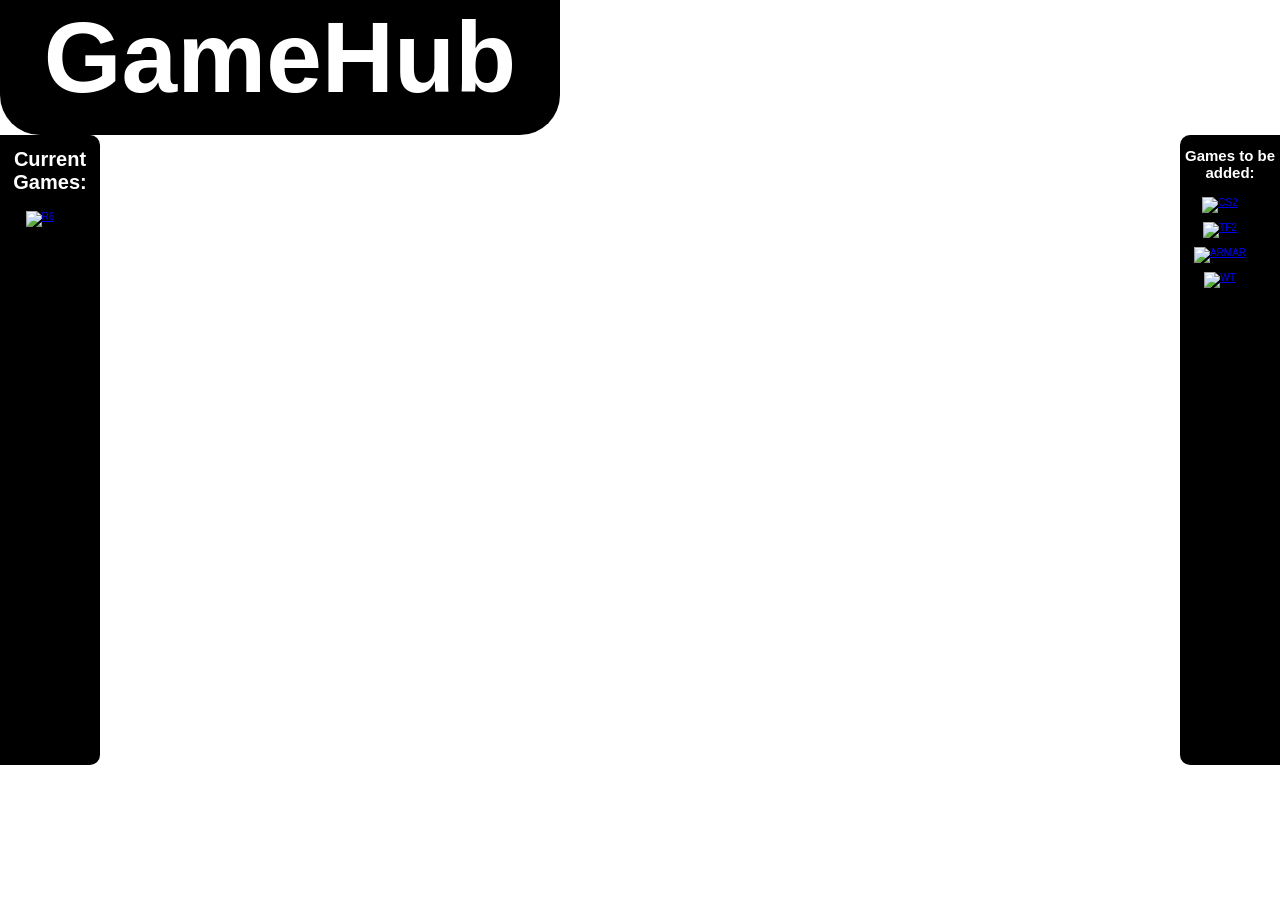
==== 2026-Első Félév/Mainpage/index.html @ e4630d10 "10.12" ====
<!DOCTYPE html>
<html lang="en">
<head>
    <meta charset="UTF-8">
    <meta name="viewport" content="width=device-width, initial-scale=1.0">
    <title>GameHub</title>
    <link rel="stylesheet" href="style.css">
    <script src="script.js"></script>
</head>
<body>
    <div class="TopFiller">
        <div class="TopDiv">
            <h1 class="TopBar">GameHub</h1>
        </div>
    </div>

    <div class="CGamesL">
        <h1>Current Games:</h1>
            <div class="R6IMG">
                <a href="/2026-Első Félév/RainbowSix/rainbow6.html" target="_blank"><img src="https://cdn.freebiesupply.com/logos/thumbs/2x/rainbow-six-siege-logo-logo.png" alt="R6"  class="R6IMG"></a>
            </div>
    </div>

    <div class="CGamesR">
        <h2>Games to be added:</h2>
            <div class="CS2IMG">
                <a href="https://en.wikipedia.org/wiki/Counter-Strike_2" target="_blank"><img src="https://wiki-en.ckras.com/wiki/images/a/a5/Cs2-icon.jpg" alt="CS2" class="CS2IMG"></a>
            </div>
            <div class="TF2IMG">
                <a href="https://en.wikipedia.org/wiki/Team_Fortress_2" target="_blank"><img src="https://cdn2.steamgriddb.com/icon/581842d839492d968934fc66418c240f.ico" alt="TF2" class="TF2IMG"></a>
            </div>
            <div class="ARMARIMG">
                <a href="https://en.wikipedia.org/wiki/Arma_Reforger" target="_blank"><img src="https://cdn.displate.com/artwork/1200x857/2024-12-18/218f943c-666d-4249-8c70-05d62a1d0b9d.jpg" alt="ARMAR" class="ARMARIMG"></a>
            </div>
            <div class="WTIMG">
                <a href="https://en.wikipedia.org/wiki/War_Thunder" target="_blank"><img src="https://encrypted-tbn0.gstatic.com/images?q=tbn:ANd9GcSi1lF9thZ4xRBka0Cfab4VmDP2KXMrVlqye8tJFunMe_U1tz6VFHULJE0&s=10" alt="WT" class="WTIMG"></a>
            </div>
    </div>
</body>
</html>
---- 2026-Első Félév/Mainpage/style.css ----
body {
    place-items: center;
    font-family: Arial, Helvetica, sans-serif;
    background-image: url(https://images.fastcompany.com/image/upload/f_webp,q_auto,c_fit/fc/3034115-poster-p-1-the-monkey-selfie-question.jpg);
    background-size: cover;
    color: white;
    margin: 0%;
    height: 100%;
}

.TopFiller {
    width: 100%;
    place-items: center;
}

.TopDiv {
    background-color: black;
    border: 20px solid black;
    border-bottom-left-radius: 40px;
    border-bottom-right-radius: 40px;
    border-top: 50px;
    width: 520px;
    z-index: 1;
    transition: transform .2s;
}

.TopBar {
    font-size: 100px;
    text-align: center;
    margin: 0%;
    color: white;
}

.TopDiv:hover {
    transform: scale(1.1);
}

.CGamesL {
    place-items: center;
    background-color: black;
    position: absolute;
    left: 0;
    height: 70%;
    width: 100px;
    font-size: 10px;
    text-align: center;
    color: white;
    border-top-right-radius: 10px;
    border-bottom-right-radius: 10px;
}

.CGamesR {
    place-items: center;
    background-color: black;
    position: absolute;
    right: 0;
    height: 70%;
    width: 100px;
    font-size: 10px;
    text-align: center;
    color: white;
    border-top-left-radius: 10px;
    border-bottom-left-radius: 10px;
}

.R6IMG, .CS2IMG, .TF2IMG, .ARMARIMG, .WTIMG {
    width: 80px;
    padding: 0px;
    box-sizing: border-box;
    transition: transform .2s;
    margin: 3px 0px;
}

.R6IMG:hover, .CS2IMG:hover, .TF2IMG:hover, .ARMARIMG:hover, .WTIMG:hover {
    transform: scale(1.05);
}

li {
    list-style-type: none;
}
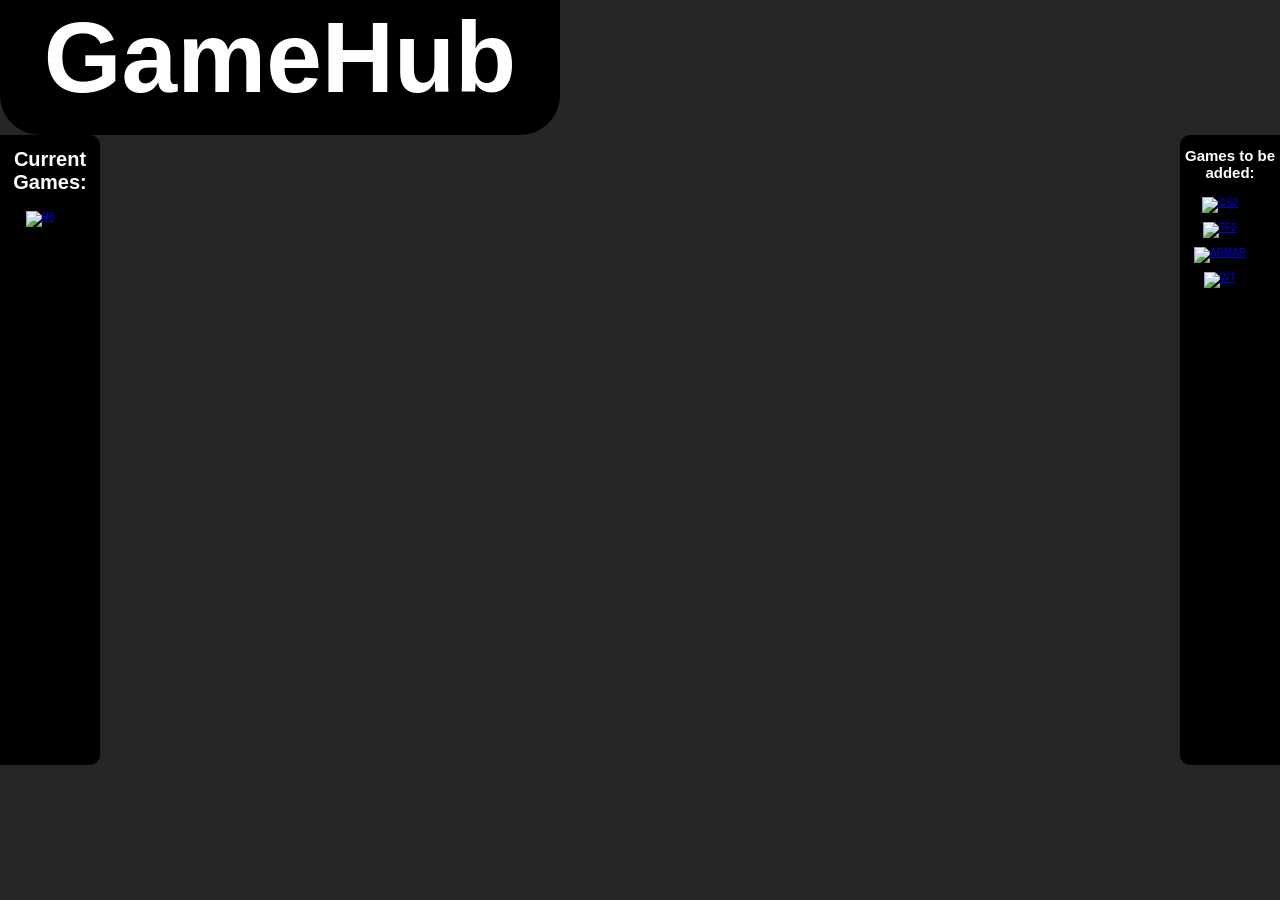
==== commit f676024d: "10.13" ====
--- a/2026-Első Félév/Mainpage/index.html
+++ b/2026-Első Félév/Mainpage/index.html
@@ -5,7 +5,6 @@
     <meta name="viewport" content="width=device-width, initial-scale=1.0">
     <title>GameHub</title>
     <link rel="stylesheet" href="style.css">
-    <script src="script.js"></script>
 </head>
 <body>
     <div class="TopFiller">
@@ -17,7 +16,7 @@
     <div class="CGamesL">
         <h1>Current Games:</h1>
             <div class="R6IMG">
-                <a href="/2026-Első Félév/RainbowSix/rainbow6.html" target="_blank"><img src="https://cdn.freebiesupply.com/logos/thumbs/2x/rainbow-six-siege-logo-logo.png" alt="R6"  class="R6IMG"></a>
+                <a href="/2026-Első Félév/RainbowSix/rainbow6.html"><img src="https://cdn.freebiesupply.com/logos/thumbs/2x/rainbow-six-siege-logo-logo.png" alt="R6"  class="R6IMG"></a>
             </div>
     </div>
 
--- a/2026-Első Félév/Mainpage/style.css
+++ b/2026-Első Félév/Mainpage/style.css
@@ -1,11 +1,16 @@
 body {
     place-items: center;
     font-family: Arial, Helvetica, sans-serif;
-    background-image: url(https://images.fastcompany.com/image/upload/f_webp,q_auto,c_fit/fc/3034115-poster-p-1-the-monkey-selfie-question.jpg);
     background-size: cover;
     color: white;
     margin: 0%;
     height: 100%;
+    background-color: rgba(0, 0, 0, 0.850);
+
+    animation-name: background;
+    animation-duration: 25s;
+    animation-iteration-count: infinite;
+    animation-direction: alternate;
 }
 
 .TopFiller {
@@ -21,7 +26,6 @@
     border-top: 50px;
     width: 520px;
     z-index: 1;
-    transition: transform .2s;
 }
 
 .TopBar {
@@ -29,10 +33,6 @@
     text-align: center;
     margin: 0%;
     color: white;
-}
-
-.TopDiv:hover {
-    transform: scale(1.1);
 }
 
 .CGamesL {
@@ -66,7 +66,6 @@
 .R6IMG, .CS2IMG, .TF2IMG, .ARMARIMG, .WTIMG {
     width: 80px;
     padding: 0px;
-    box-sizing: border-box;
     transition: transform .2s;
     margin: 3px 0px;
 }
@@ -77,4 +76,12 @@
 
 li {
     list-style-type: none;
+}
+
+@keyframes background {
+    0% {background-image: url(https://cdn1.epicgames.com/offer/carnation/EGST_Edition_Thumbnail_1920X1080_1920x1080-a9c8b561b4fd4dd7858b9127e1c6782e);}
+    25% {background-image: url(https://images8.alphacoders.com/132/thumb-1920-1329760.jpeg)}
+    50% {background-image: url(https://spuf.org/wp-content/uploads/2017/12/Banner-1024x576.png)}
+    75% {background-image: url(https://images3.alphacoders.com/123/thumb-1920-1238747.jpg);}
+    100% {background-image: url(https://staticfiles.warthunder.com/upload/image/0_Wallpaper_Renders/Aircraft/1920x1080_re_2005_vdm_logo_c83f8c2bcae3a1c8d264072a6de70e40.jpg);}
 }
